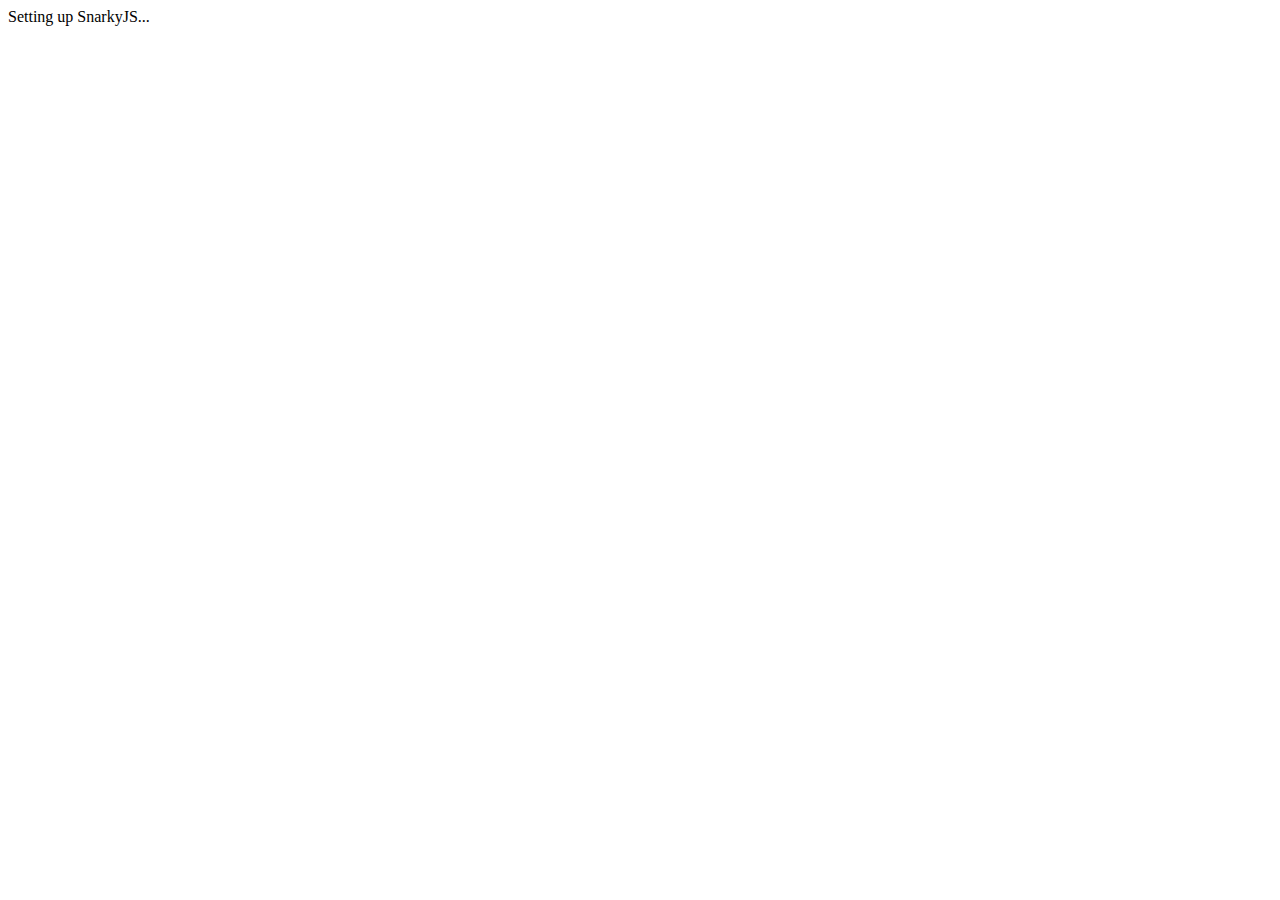
==== index.html @ 80bde1f0 "Deploy gh-pages" ====
<!DOCTYPE html><html><head><meta charSet="utf-8"/><meta name="viewport" content="width=device-width"/><meta name="next-head-count" content="2"/><link rel="preload" href="/04-zkapp-browser-ui/_next/static/css/1a64e9022c67ae21.css" as="style"/><link rel="stylesheet" href="/04-zkapp-browser-ui/_next/static/css/1a64e9022c67ae21.css" data-n-g=""/><link rel="preload" href="/04-zkapp-browser-ui/_next/static/css/622f4846eff8cf1a.css" as="style"/><link rel="stylesheet" href="/04-zkapp-browser-ui/_next/static/css/622f4846eff8cf1a.css" data-n-p=""/><noscript data-n-css=""></noscript><script defer="" nomodule="" src="/04-zkapp-browser-ui/_next/static/chunks/polyfills-c67a75d1b6f99dc8.js"></script><script src="/04-zkapp-browser-ui/_next/static/chunks/webpack-0e99b9324a88c190.js" defer=""></script><script src="/04-zkapp-browser-ui/_next/static/chunks/framework-1953e1d799c40608.js" defer=""></script><script src="/04-zkapp-browser-ui/_next/static/chunks/main-ea4c4a02e5a4851f.js" defer=""></script><script src="/04-zkapp-browser-ui/_next/static/chunks/pages/_app-0c355993e8c9def2.js" defer=""></script><script src="/04-zkapp-browser-ui/_next/static/chunks/pages/index-34c08689ab2f67d0.js" defer=""></script><script src="/04-zkapp-browser-ui/_next/static/LpTZbCZF4xrz1H18-2WLQ/_buildManifest.js" defer=""></script><script src="/04-zkapp-browser-ui/_next/static/LpTZbCZF4xrz1H18-2WLQ/_ssgManifest.js" defer=""></script></head><body><div id="__next"><div><div> <!-- -->Setting up SnarkyJS...<!-- --> </div></div></div><script id="__NEXT_DATA__" type="application/json">{"props":{"pageProps":{}},"page":"/","query":{},"buildId":"LpTZbCZF4xrz1H18-2WLQ","assetPrefix":"/04-zkapp-browser-ui","nextExport":true,"autoExport":true,"isFallback":false,"scriptLoader":[]}</script></body></html>
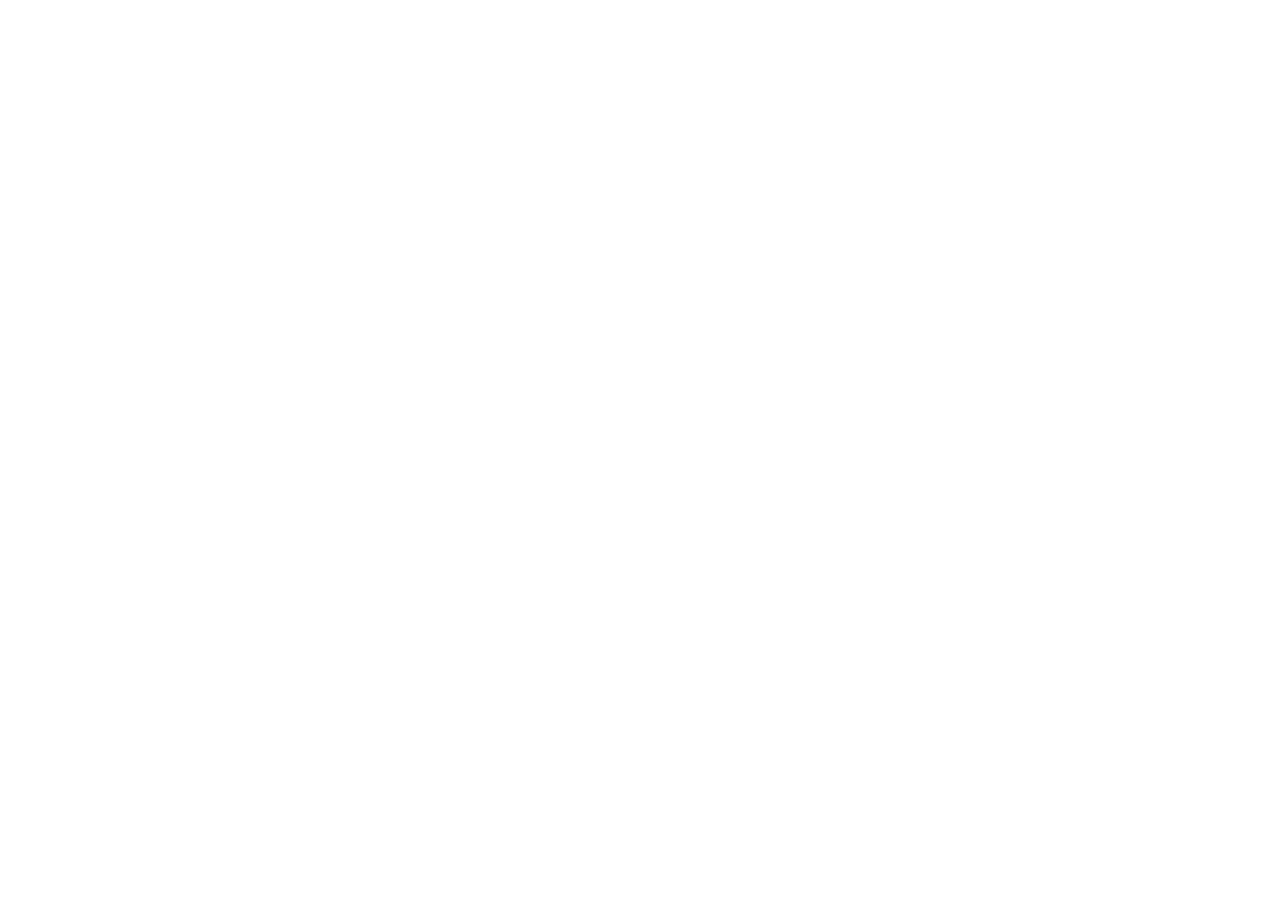
==== commit 23b1f848: "Deploy gh-pages" ====
--- a/index.html
+++ b/index.html
@@ -1 +1 @@
-<!DOCTYPE html><html><head><meta charSet="utf-8"/><meta name="viewport" content="width=device-width"/><meta name="next-head-count" content="2"/><link rel="preload" href="/04-zkapp-browser-ui/_next/static/css/1a64e9022c67ae21.css" as="style"/><link rel="stylesheet" href="/04-zkapp-browser-ui/_next/static/css/1a64e9022c67ae21.css" data-n-g=""/><link rel="preload" href="/04-zkapp-browser-ui/_next/static/css/622f4846eff8cf1a.css" as="style"/><link rel="stylesheet" href="/04-zkapp-browser-ui/_next/static/css/622f4846eff8cf1a.css" data-n-p=""/><noscript data-n-css=""></noscript><script defer="" nomodule="" src="/04-zkapp-browser-ui/_next/static/chunks/polyfills-c67a75d1b6f99dc8.js"></script><script src="/04-zkapp-browser-ui/_next/static/chunks/webpack-0e99b9324a88c190.js" defer=""></script><script src="/04-zkapp-browser-ui/_next/static/chunks/framework-1953e1d799c40608.js" defer=""></script><script src="/04-zkapp-browser-ui/_next/static/chunks/main-ea4c4a02e5a4851f.js" defer=""></script><script src="/04-zkapp-browser-ui/_next/static/chunks/pages/_app-0c355993e8c9def2.js" defer=""></script><script src="/04-zkapp-browser-ui/_next/static/chunks/pages/index-34c08689ab2f67d0.js" defer=""></script><script src="/04-zkapp-browser-ui/_next/static/LpTZbCZF4xrz1H18-2WLQ/_buildManifest.js" defer=""></script><script src="/04-zkapp-browser-ui/_next/static/LpTZbCZF4xrz1H18-2WLQ/_ssgManifest.js" defer=""></script></head><body><div id="__next"><div><div> <!-- -->Setting up SnarkyJS...<!-- --> </div></div></div><script id="__NEXT_DATA__" type="application/json">{"props":{"pageProps":{}},"page":"/","query":{},"buildId":"LpTZbCZF4xrz1H18-2WLQ","assetPrefix":"/04-zkapp-browser-ui","nextExport":true,"autoExport":true,"isFallback":false,"scriptLoader":[]}</script></body></html>+<!DOCTYPE html><html><head><meta charSet="utf-8"/><title>zkApp [mbukhori]</title><meta name="description" content="ZkApp By mbukhori"/><meta name="viewport" content="width=1024"/><link href="[data-uri]" rel="icon" type="image/x-icon"/><meta name="next-head-count" content="5"/><link rel="preload" href="/04-zkapp-browser-ui/_next/static/css/886e57be70c8a8a1.css" as="style"/><link rel="stylesheet" href="/04-zkapp-browser-ui/_next/static/css/886e57be70c8a8a1.css" data-n-g=""/><noscript data-n-css=""></noscript><script defer="" nomodule="" src="/04-zkapp-browser-ui/_next/static/chunks/polyfills-c67a75d1b6f99dc8.js"></script><script src="/04-zkapp-browser-ui/_next/static/chunks/webpack-bad5bb48ed232018.js" defer=""></script><script src="/04-zkapp-browser-ui/_next/static/chunks/framework-1953e1d799c40608.js" defer=""></script><script src="/04-zkapp-browser-ui/_next/static/chunks/main-ea4c4a02e5a4851f.js" defer=""></script><script src="/04-zkapp-browser-ui/_next/static/chunks/pages/_app-363fbb06b28da50e.js" defer=""></script><script src="/04-zkapp-browser-ui/_next/static/chunks/pages/index-348d9a69b7a37303.js" defer=""></script><script src="/04-zkapp-browser-ui/_next/static/PYgGEVcDUsGu8oi8jXykl/_buildManifest.js" defer=""></script><script src="/04-zkapp-browser-ui/_next/static/PYgGEVcDUsGu8oi8jXykl/_ssgManifest.js" defer=""></script></head><body><div id="__next"><div class="Home_container__bCOhY"><main class="Home_main__nLjiQ"><div id="homepage" class="Home_homepage__o_ei3"><span class="Home_homepageImg__fcRDd"> </span><a id="connectBtn" style="display:block"><span class="Home_connectBtn__q4_OB"> </span></a><span id="loadingBtn" style="display:none" class="Home_loadingBtn__vAScy"> </span><span id="loading" style="display:none" class="Home_loading__IsZ5F"> </span><h1 id="status1" style="display:none" class="Home_statusTxt__dVex8">Status : Sync &amp; Checking Wallet ...</h1><h1 id="status2" style="display:none" class="Home_statusTxt__dVex8">Status : Sync DONE! Connect to Wallet...</h1><h1 id="status3" style="display:none" class="Home_statusTxt__dVex8">Status : Checking &amp; Validation Address...</h1><h1 id="status4" style="display:none" class="Home_statusTxt__dVex8">Status : Wallet Extension Not Found!</h1><h1 id="status5" style="display:none" class="Home_statusTxt__dVex8">Status : Address Not Valid or No Balance!</h1><h1 id="status6" style="display:none" class="Home_statusTxt__dVex8">Status : READY FOR TRANSACTION!!!</h1><span id="caution" style="display:none" class="Home_caution__VEpHP"> </span><span id="succes" style="display:none" class="Home_succes__k1IzW"> </span><h1 id="ftxt" style="display:none" class="Home_faucetTxt__R0HSg">Invalid Account or No Balance!! Please check and fund on this link </h1><h1 id="walletTxt" style="display:none" class="Home_walletTxt__aVJtU">Could not find a wallet. Please Install Auro wallet and Re-Connect!! </h1><a id="backNoAccount" style="display:none"><span class="Home_backNoAccount__s1McX"> </span></a><a id="backNoWallet" style="display:none"><span class="Home_backNoWallet__IBr_n"> </span></a><span id="banner" style="display:block" class="Home_banner__WnS5R"> </span><span id="banner2" style="display:block" class="Home_banner2__nEGJg"> </span><div id="footer" style="display:block"><span id="footerbg" style="display:block" class="Home_footerbg__XmJ88"> </span><a style="display:block" href="https://t.me/qoritele" target="_blank" rel="noopener noreferrer"><span class="Home_teleIcon__qLDZz"> </span></a><a style="display:block" href="https://discordapp.com/users/427110583079272479" target="_blank" rel="noopener noreferrer"><span class="Home_dcIcon__DDy4R"> </span></a><a style="display:block" href="https://github.com/mbukhori" target="_blank" rel="noopener noreferrer"><span class="Home_gitIcon__L23x5"> </span></a><a style="display:block" href="https://web.facebook.com/muhammadbukhori" target="_blank" rel="noopener noreferrer"><span class="Home_fbIcon__HDaE7"> </span></a><span id="blank" style="visibility:hidden" class="Home_blank__VvP8P"> </span></div></div></main><footer class="Home_footer____T7K"></footer></div></div><script id="__NEXT_DATA__" type="application/json">{"props":{"pageProps":{}},"page":"/","query":{},"buildId":"PYgGEVcDUsGu8oi8jXykl","assetPrefix":"/04-zkapp-browser-ui","nextExport":true,"autoExport":true,"isFallback":false,"scriptLoader":[]}</script></body></html>